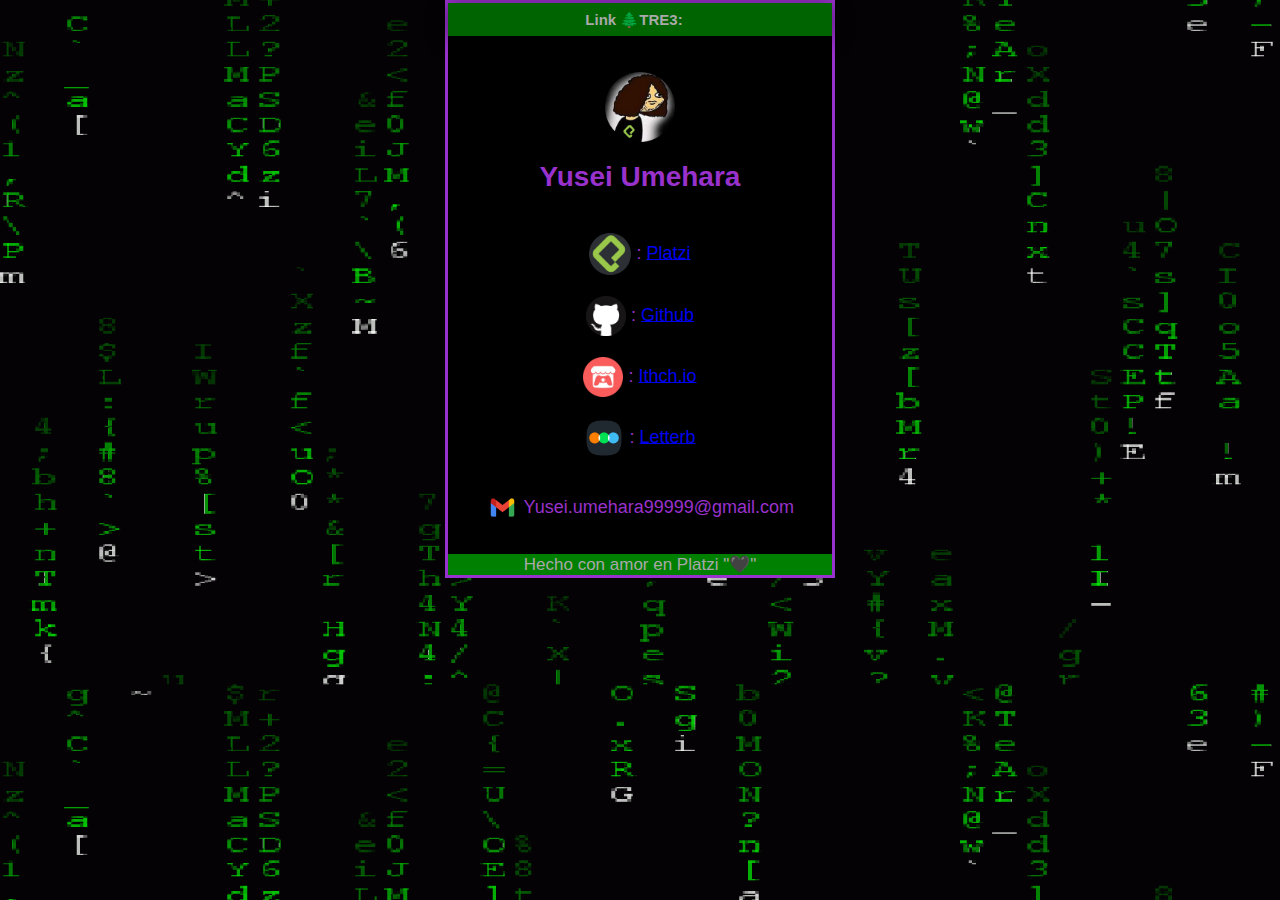
==== tree.html @ 2a11d64f "Tree casi terminado" ====
<!DOCTYPE html>
<html lang="es">
<head>
    <meta charset="UTF-8">
    <meta http-equiv="X-UA-Compatible" content="IE=edge">
    <meta name="viewport" content="width=device-width, initial-scale=1.0">
    <title> Link 🌳TRE3 | Yusei_Umehara </title>
    <link rel="icon" href="images/arbol.ico">
    <link rel="stylesheet" href = "css/estilos.css" /> 
    <style> 
        body { 
            background-image: url("images/matrixx.gif"); 
            background-position: center 25%; 
            background-size: cover; 
        } 
    </style> 
</head>
    <body>
        
        <div id ="container"> 
            <div id ="cabecera">
            Link 🌲TRE3:
                <span id="tagline"></span>
            </div>
            <div id= "post">
                <p><img id="logo" src= "images/yume_crop.png" title= "Hi, my name is Gusei " /> </p>
                <h1> Yusei Umehara </h1>

            <!-- <p> Y este es el p&aacute;rrafo de inicio donde vamos a explicar. </p> -->
            <!--  <p> <img src="https://imgur.com/CFxYMEA.jpg" width="40%" title="Esta es la Under_family " /> </p>  -->

            <br>

                <div id="links">
                <img id="logoPlatzi" src="images/platziCropped.png" title= " https://platzi.com/p/Yusei_Umehara/ " /> : <A HREF="https://platzi.com/p/Yusei_Umehara/"> Platzi </A>
                <br/>
                <br/>
                <img id="logoGit" src="images/Gith.png" title= "https://github.com/Yusei-Umehara " /> : <A HREF="https://github.com/Yusei-Umehara"> Github </A>
                <br/>
                <br/>
                <img id="logoItch" src="images/itch.png" title= "https://yusei-umehara.itch.io/ " /> :  <A HREF="https://yusei-umehara.itch.io/"> Ithch.io </A>
                <br/>
                <br/>
                <img id="logoLetter" src="images/letterboxd-mac-icon.png" title= "https://letterboxd.com/Yumehara_1080/ " /> : <A HREF="https://letterboxd.com/Yumehara_1080/ ">Letterb</A>
                <br/>
                <br/>
                <p> <img id ="correo"src="images/Gmail-Logo.png ">  Yusei.umehara99999@gmail.com </p>
            </id>
            </div>
            
        </div>
            <div id = "pie">
                Hecho con amor en Platzi "🖤"    
            </div>
        </div>
    </body>

</html>
---- css/estilos.css ----
body
{
    color: darkorchid;
    text-align: center;
    font-family: Arial;
    font-size: 15px;
    margin: 0;
    padding: 0;
}

#container
{
    width: 30%;
    padding: 0;
    text-align: left;
    border: 3px solid darkorchid;
    margin: 0 auto;
}

#container h1
{
    font-size: 28px;
}


#cabecera
{
    background: darkgreen;
    box-shadow: 0px 2px 20px 0px rgba(0,0,0,0.5);
    color:darkgrey;
    font-weight: bold;
    font-size: 15px;
    margin: 0;
    padding: 0.5em;
    text-align: center;
}

/* H T C */
#cabecera #tagline
{
    padding: 0 0 0 1em;
    font-weight: normal;
    font-size: 0.8em;
}



#post
{
    background: black;
    padding: 1em;
    text-align: center;
    font-size: large;
}

#post #logo
{
    width: 70px;
    vertical-align: middle;
}

#post #links #logoPlatzi
{
    width: 42px;
    vertical-align: middle;

}

#post #links #logoGit
{
    width: 40px;
    vertical-align: middle;

}

#post #links #logoItch
{
    width: 40px;
    vertical-align: middle;

}

#post #links #logoLetter
{
    width: 40px;
    vertical-align: middle;

}

#post #links #correo
{
    width: 33px;
    vertical-align: middle;

}


#pie
{
    background: green;
    color: darkgrey;
    text-align: center;
    font-size: 17px;
    font-family: sans-serif;
}
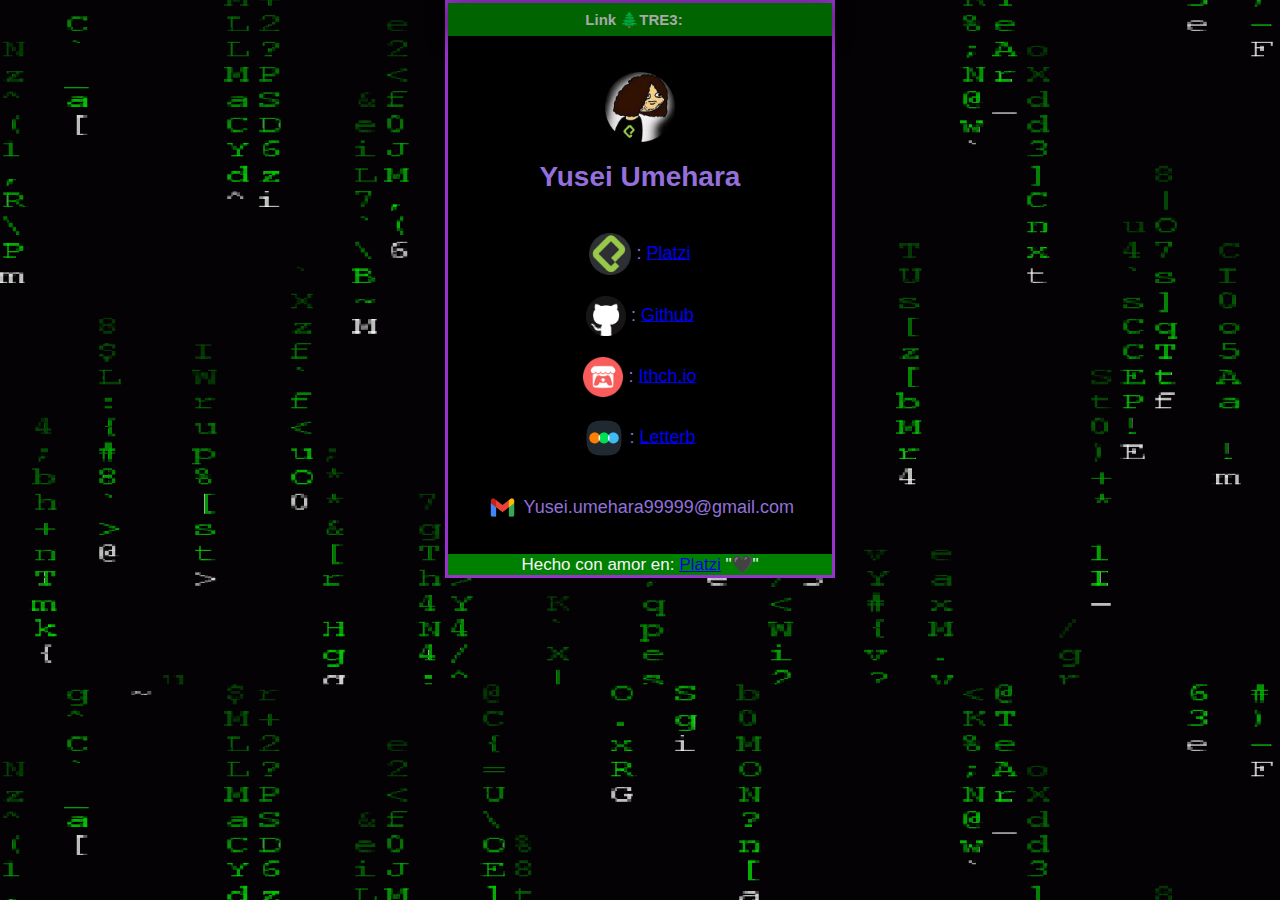
==== commit dca5a3ab: "Arreglos en dell pc" ====
--- a/tree.html
+++ b/tree.html
@@ -11,12 +11,12 @@
         body { 
             background-image: url("images/matrixx.gif"); 
             background-position: center 25%; 
-            background-size: cover; 
-        } 
+            background-size: cover;     
+            } 
     </style> 
 </head>
-    <body>
-        
+
+    <body>        
         <div id ="container"> 
             <div id ="cabecera">
             Link 🌲TRE3:
@@ -44,13 +44,13 @@
                 <img id="logoLetter" src="images/letterboxd-mac-icon.png" title= "https://letterboxd.com/Yumehara_1080/ " /> : <A HREF="https://letterboxd.com/Yumehara_1080/ ">Letterb</A>
                 <br/>
                 <br/>
-                <p> <img id ="correo"src="images/Gmail-Logo.png ">  Yusei.umehara99999@gmail.com </p>
+                <p> <img id ="correo" src="images/Gmail-Logo.png "  title= "Gmail" /> Yusei.umehara99999@gmail.com </p>
             </id>
             </div>
             
         </div>
             <div id = "pie">
-                Hecho con amor en Platzi "🖤"    
+               Hecho con amor en: <A HREF="https://platzi.com "> Platzi</A>  "🖤"    
             </div>
         </div>
     </body>
--- a/css/estilos.css
+++ b/css/estilos.css
@@ -1,6 +1,6 @@
 body
 {
-    color: darkorchid;
+    color: mediumpurple;
     text-align: center;
     font-family: Arial;
     font-size: 15px;
@@ -20,6 +20,7 @@
 #container h1
 {
     font-size: 28px;
+    color: mediumpurple;
 }
 
 
@@ -97,8 +98,8 @@
 
 #pie
 {
-    background: green;
-    color: darkgrey;
+    background:green;
+    color: whitesmoke;
     text-align: center;
     font-size: 17px;
     font-family: sans-serif;
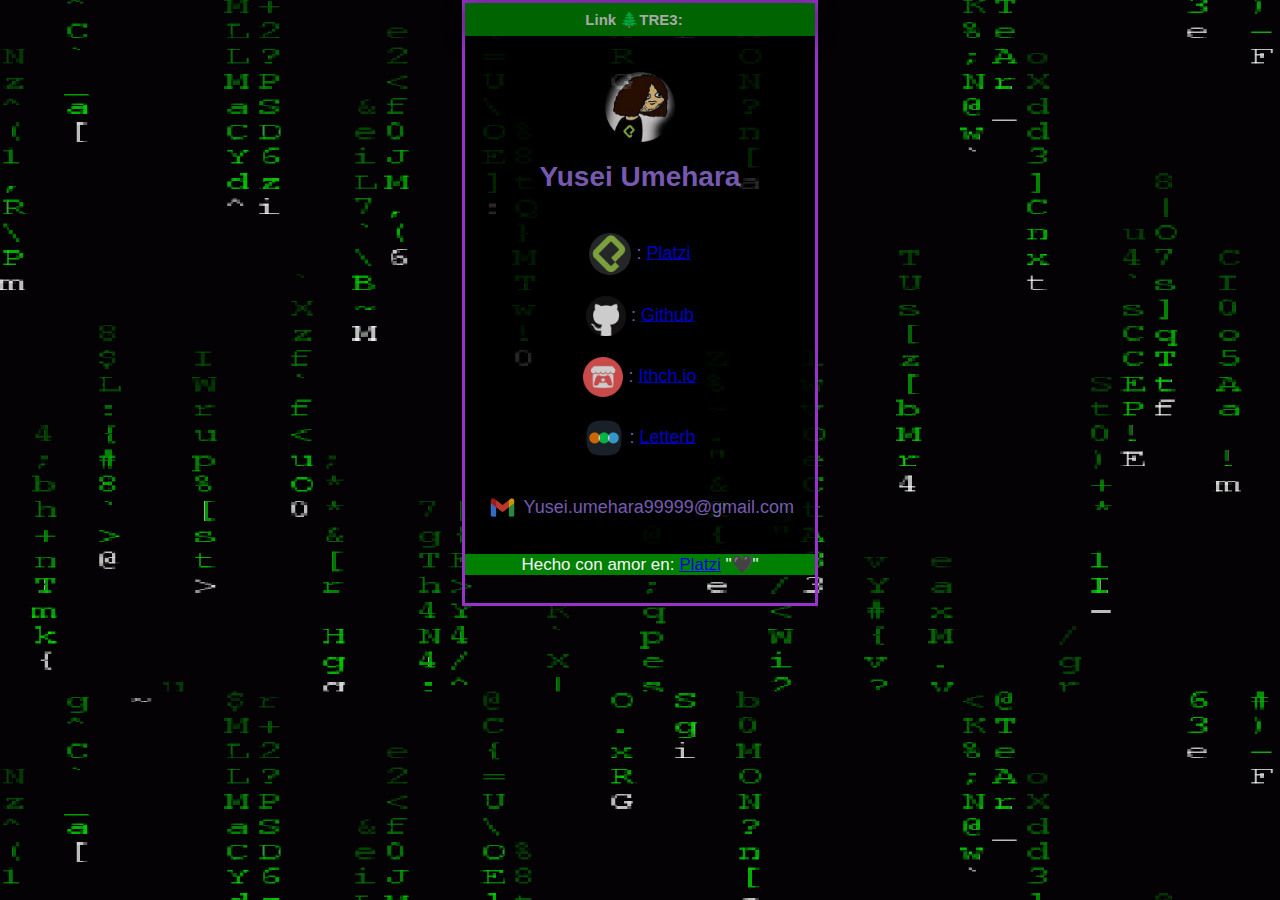
==== commit aa9631a6: "Opacity added" ====
--- a/tree.html
+++ b/tree.html
@@ -16,7 +16,9 @@
     </style> 
 </head>
 
-    <body>        
+    <body>  
+    <section class="home">
+              
         <div id ="container"> 
             <div id ="cabecera">
             Link 🌲TRE3:
@@ -53,6 +55,7 @@
                Hecho con amor en: <A HREF="https://platzi.com "> Platzi</A>  "🖤"    
             </div>
         </div>
+    </section>      
     </body>
 
 </html>--- a/css/estilos.css
+++ b/css/estilos.css
@@ -1,5 +1,6 @@
 body
 {
+    background-color: black;
     color: mediumpurple;
     text-align: center;
     font-family: Arial;
@@ -8,19 +9,30 @@
     padding: 0;
 }
 
+.home
+{
+    display: flex;
+    flex-wrap: wrap;
+}
+
 #container
 {
-    width: 30%;
+    width: auto;
+    height: auto;
     padding: 0;
     text-align: left;
     border: 3px solid darkorchid;
     margin: 0 auto;
+    min-width: 350px;
+    min-height: 600px;
 }
 
-#container h1
+#container h1   /* Titulo */
 {
     font-size: 28px;
     color: mediumpurple;
+    text-align: center;
+
 }
 
 
@@ -34,6 +46,8 @@
     margin: 0;
     padding: 0.5em;
     text-align: center;
+    
+
 }
 
 /* H T C */
@@ -42,6 +56,7 @@
     padding: 0 0 0 1em;
     font-weight: normal;
     font-size: 0.8em;
+    
 }
 
 
@@ -52,6 +67,11 @@
     padding: 1em;
     text-align: center;
     font-size: large;
+
+    opacity: 0.8;
+    flex: 1;
+    min-width: 400;
+
 }
 
 #post #logo
@@ -92,6 +112,8 @@
 {
     width: 33px;
     vertical-align: middle;
+    flex: 1;
+    
 
 }
 
